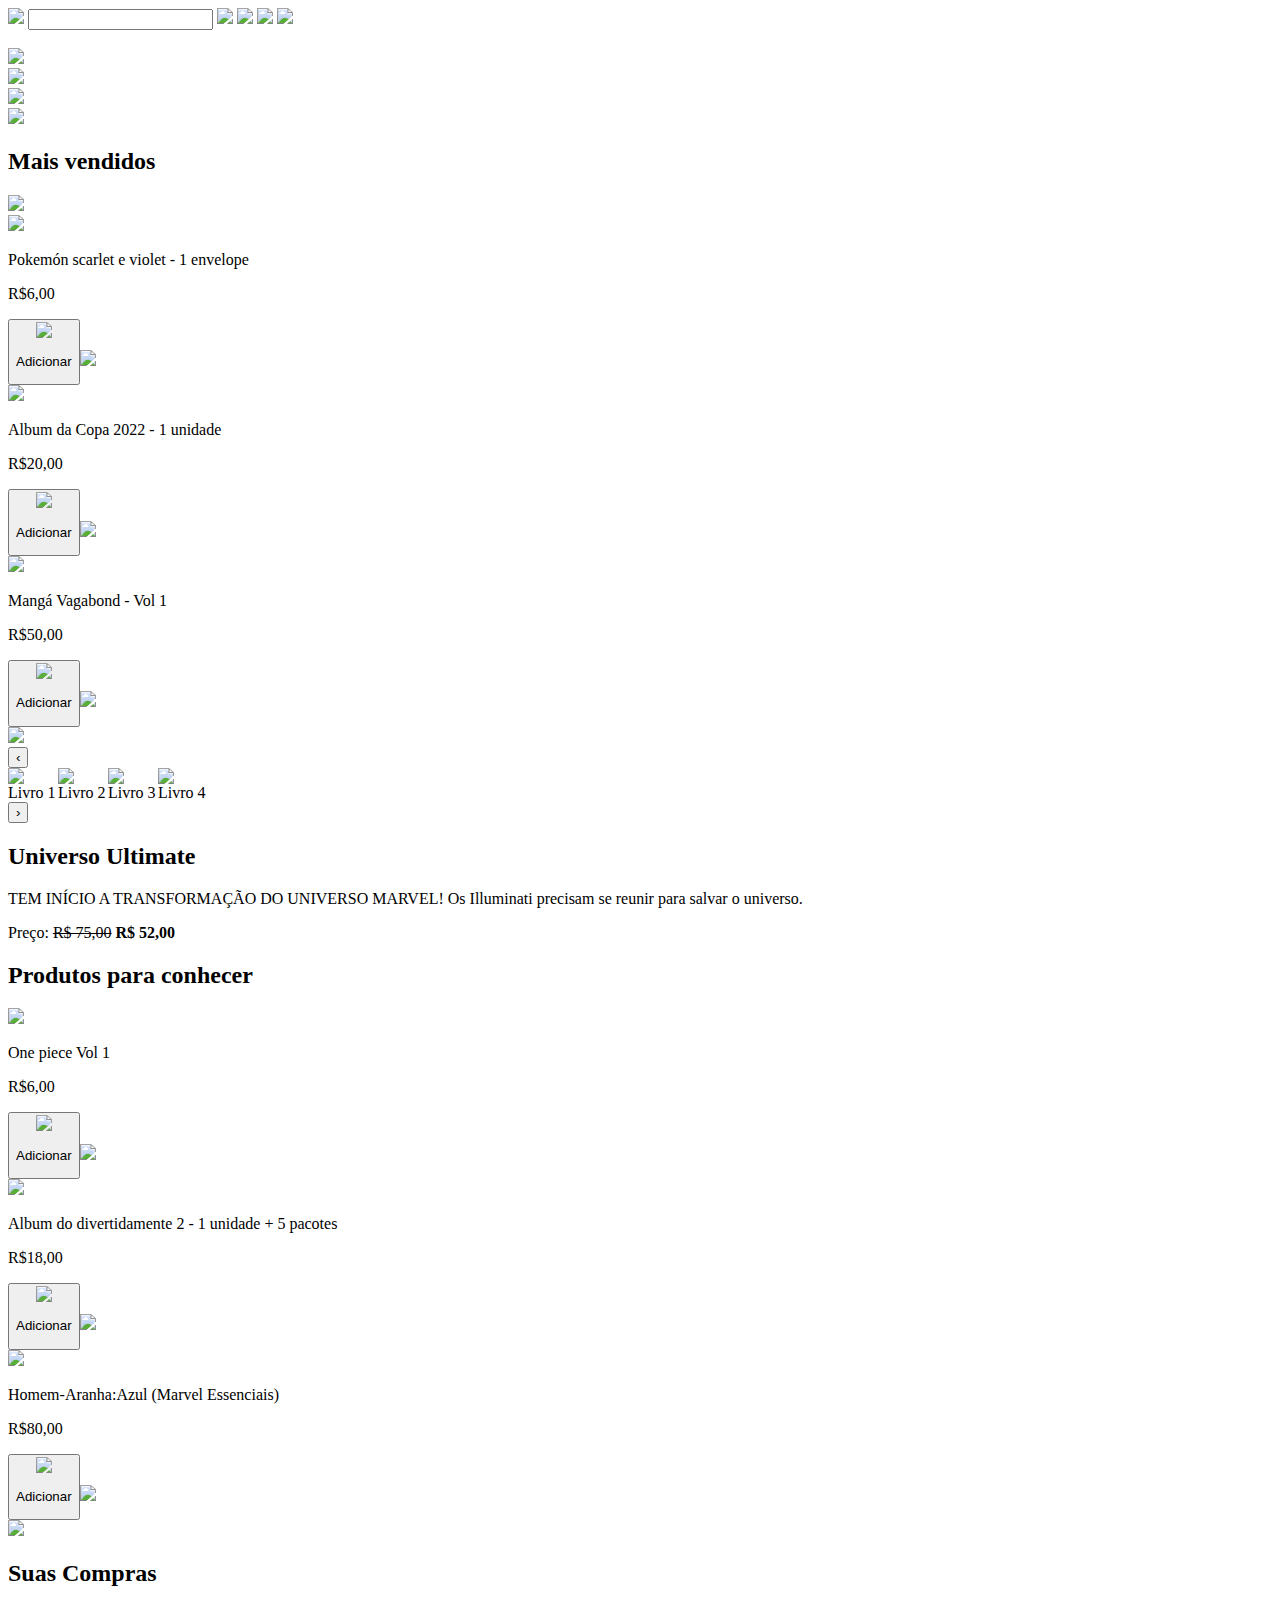
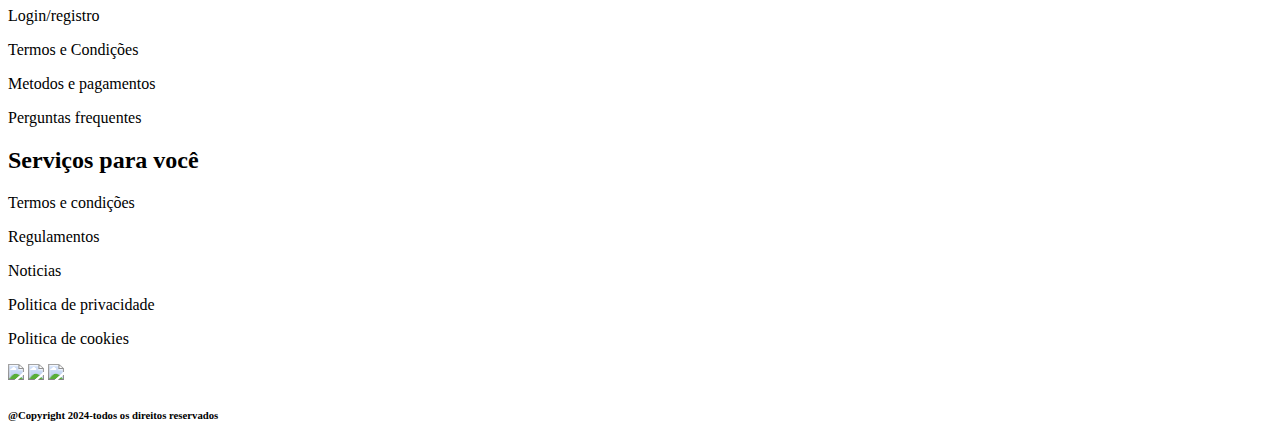
==== index.html @ afbfa303 "Arrumando a tela login" ====
<!DOCTYPE html>
<html lang="pt-br">
<head>
    <meta charset="UTF-8">
    <meta name="viewport" content="width=device-width, initial-scale=1.0">
    <title>Histopia</title>
</head>
<body>
    <header class="nav">
        <a href="index.html"><img src="src/assets/logo histopia fundo.png"></a>
        <input <img src="src/assets/Icone de pesquisa.png"> <!--Aqui falta a imagem -->
        <a><img src="src/assets/icone telefone.png" class="icon_nav" id="telefone"></a>
        <a><img src="src/assets/Icone coeação.png" class="icon_nav"></a>
        <a><img src="src/assets/icone carrinho.png" class="icon_nav"></a>
        <a><img src="src/assets/icones users.png" class="icon_nav"></a>
    </header>
    <img id="image">
    <div class="empresas">
        <div class="marvel">
            <a><img src="src/assets/icone marvel.png"></a>
        </div>
        <div class="dc">
            <a><img src="src/assets/icone DC.png"></a>
        </div>
        <div>
            <a><img src="src/assets/icone PM.png"></a>
        </div>
        <div>
            <a><img src="src/assets/icone DSN.png"></a>
        </div>
    </div>
    <div>
        <h2>Mais vendidos</h2>
        <div>
            <img src="src/assets/icone seta.png"><!-- imagem seta-->
            <div>
              <img src="src/assets/foto poke.png"> 
              <p>Pokemón scarlet e violet - 1 envelope</p>
              <p>R$6,00</p>
              <button><img src="src/assets/icone carrinho 2.png"><p>Adicionar</p></button><img src="src/assets/Icone coeação.png"><!--Aqui tbm falta a imagem do carrinho -->
            </div>
            <div>
                <img src="src/assets/foto copa.png">
                <p>Album da Copa 2022 - 1 unidade</p>
                <p>R$20,00</p>
                <button><img src="src/assets/icone carrinho 2.png"><p>Adicionar</p></button><img src="src/assets/Icone coeação.png"><!--Aqui tbm falta a imagem do carrinho -->
            </div>
            <div>
                <img src="src/assets/foto vaga.png">
                <p>Mangá Vagabond - Vol 1</p>
                <p>R$50,00</p>
                <button><img src="src/assets/icone carrinho 2.png"><p>Adicionar</p></button><img src="src/assets/Icone coeação.png"><!--Aqui tbm falta a imagem do carrinho -->
            </div>
            <img src="src/assets/icone seta dire.png"><!--imagem seta-->
        </div>
    </div>    
        <div class="ultimate">
            <div>
                <button id="prev">&#8249;</button>
                <div id="carousel" style="display: flex; overflow: hidden; width: 200px;">
                  <div id="carousel-inner" style="display: flex; transition: transform 0.5s ease;">
                    <img src="src/assets/foto ultimate.png" alt="Livro 1" data-title="Universo Ultimate" data-description="TEM INÍCIO A TRANSFORMAÇÃO DO UNIVERSO MARVEL! Os Illuminati precisam se reunir para salvar o universo." data-price="75" data-discount="52">
                    <img src="src/assets/foto vampire.png" alt="Livro 2" data-title="Outro Livro" data-description="Descrição do segundo livro." data-price="80" data-discount="60">
                    <img src="src/assets/foto man.png" alt="Livro 3" data-title="Mais Um Livro" data-description="Descrição do terceiro livro." data-price="90" data-discount="70">
                    <img src="src/assets/foto monica.png" alt="Livro 4" data-title="Outro Livro" data-description="Descrição do segundo livro." data-price="80" data-discount="60">
                    
                  </div>
                </div>
                <button id="next">&#8250;</button>
              </div>
              <div>
                <h2 id="title">Universo Ultimate</h2>
                <p id="description">TEM INÍCIO A TRANSFORMAÇÃO DO UNIVERSO MARVEL! Os Illuminati precisam se reunir para salvar o universo.</p>
                <p>Preço: <s id="price">R$ 75,00</s> <strong id="discount">R$ 52,00</strong></p>
              </div>
        </div>
        <div>
            <h2>Produtos para conhecer</h2>
            <div>
                <img src="src/assets/foto one.png">
                <p>One piece Vol 1</p>
                <p>R$6,00</p>
                <button><img src="src/assets/icone carrinho 2.png"><p>Adicionar</p></button><img src="src/assets/Icone coeação.png"><!--Aqui tbm falta a imagem do carrinho -->
            </div>
            <div>
                <img src="src/assets/foto diver.png">
                <p>Album do divertidamente 2 - 1 unidade + 5 pacotes</p>
                <p>R$18,00</p>
                <button><img src="src/assets/icone carrinho 2.png"><p>Adicionar</p></button><img src="src/assets/Icone coeação.png"><!--Aqui tbm falta a imagem do carrinho -->
            </div>
            <div>
                <img src="src/assets/foto aranha.png">
                <p>Homem-Aranha:Azul (Marvel Essenciais)</p>
                <p>R$80,00</p>
                <button><img src="src/assets/icone carrinho 2.png"><p>Adicionar</p></button><img src="src/assets/Icone coeação.png"><!--Aqui tbm falta a imagem do carrinho -->
            </div>
        </div>
        <footer>
            <img src="src/assets/Logo histopia.png">
            <h2>Suas Compras</h2>
            <p>Login/registro</p>
            <p>Termos e Condições</p>
            <p>Metodos e pagamentos</p>
            <p>Perguntas frequentes</p>
            <h2>Serviços para você</h2>
            <p>Termos e condições</p>
            <p>Regulamentos</p>
            <p>Noticias</p>
            <p>Politica de privacidade</p>
            <p>Politica de cookies</p>
            <!--Falta as imagens do instagram,X e do facebook -->
            <img src="src/assets/icon instagram.png">
            <img src="src/assets/icon twitter.png">
            <img src="src/assets/icon facebook.png">
            <h6>@Copyright 2024-todos os direitos reservados</h6>
        </footer>
<script src="./src/js/script.js"></script>
</body>
</html>
<!--Desenvolvido por DevSpark LTDA-->
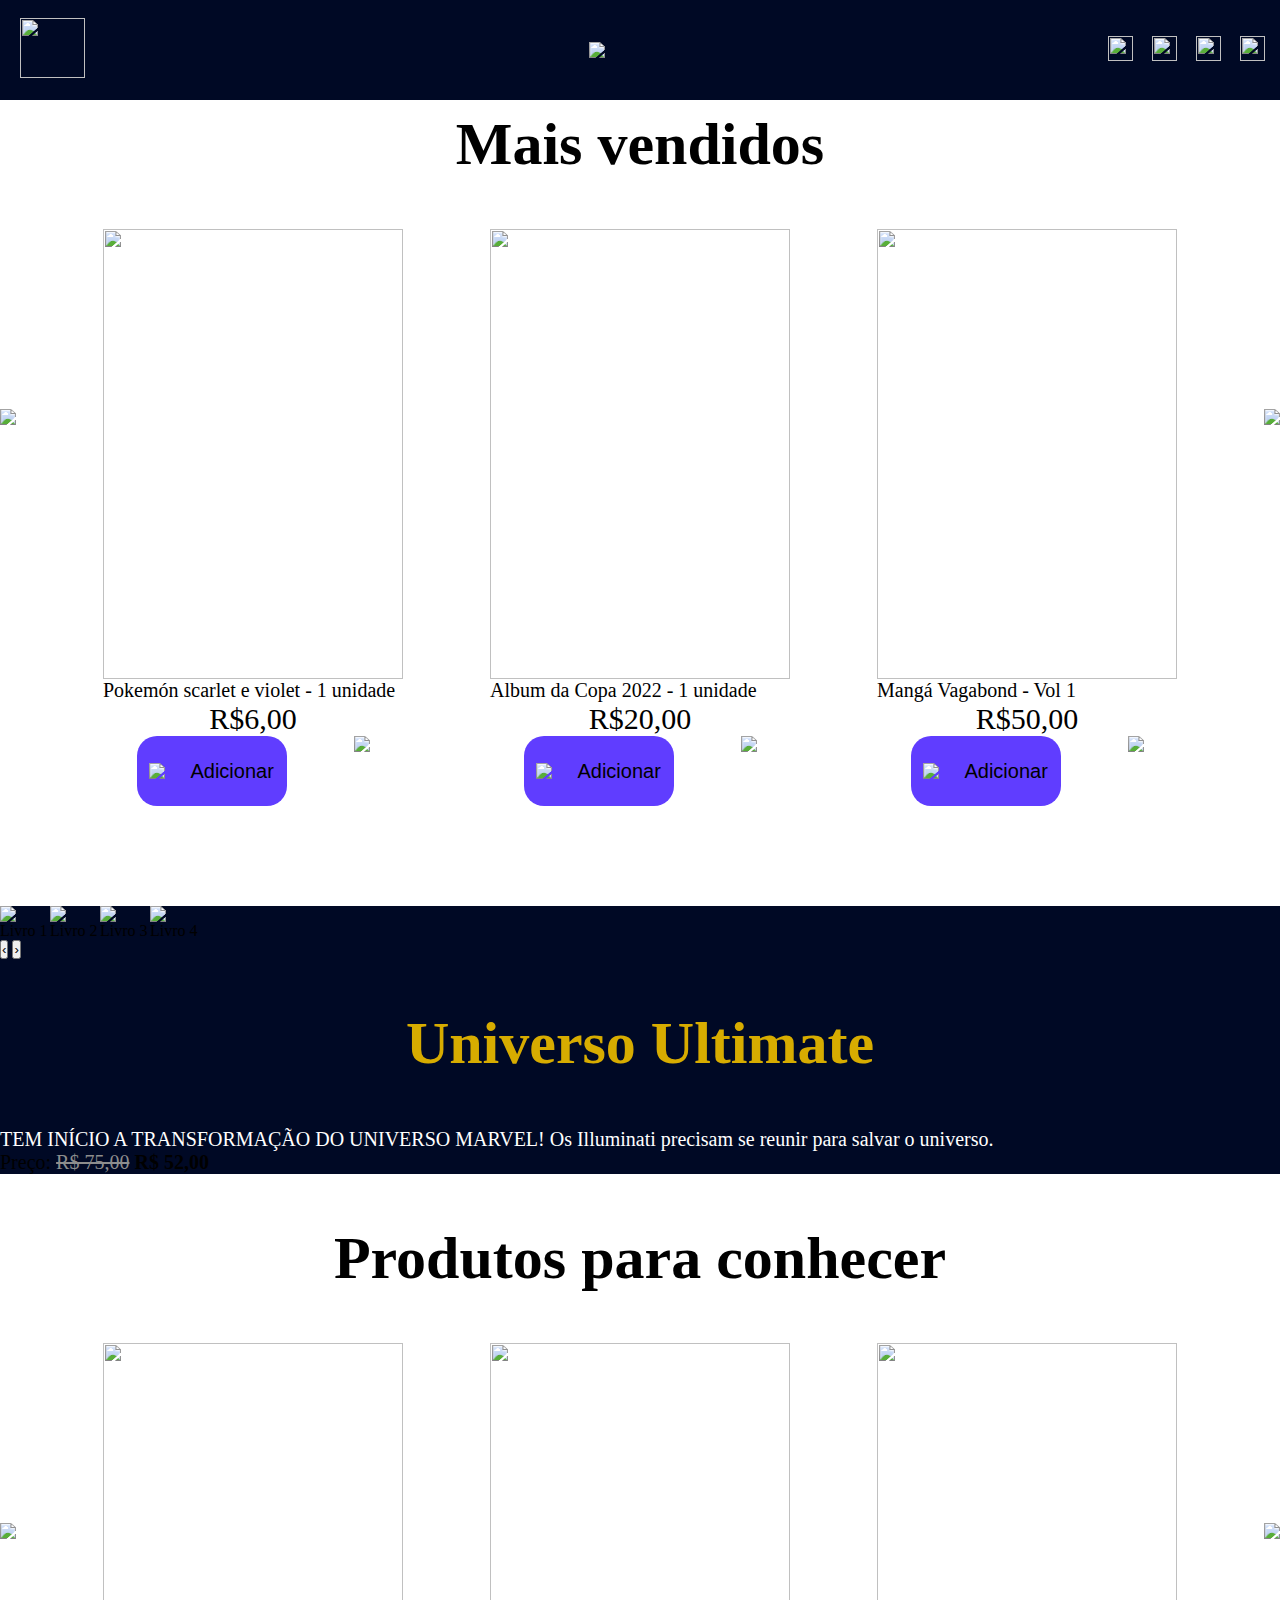
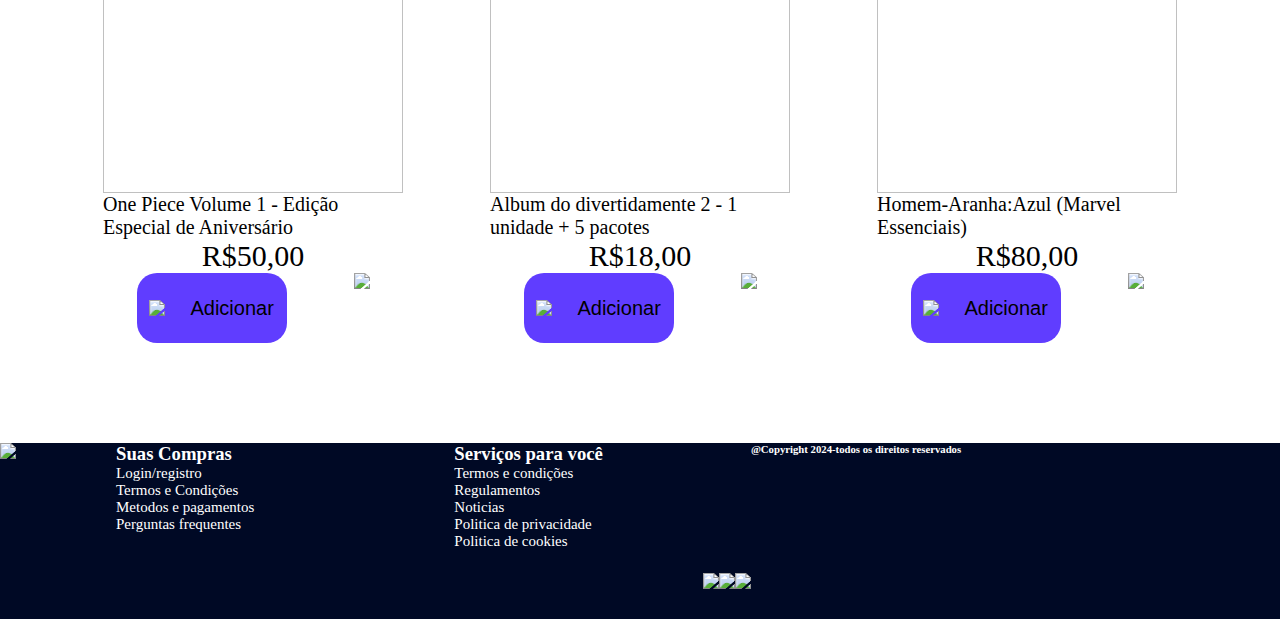
==== commit 84c8499c: "Adicionando css" ====
--- a/index.html
+++ b/index.html
@@ -3,116 +3,143 @@
 <head>
     <meta charset="UTF-8">
     <meta name="viewport" content="width=device-width, initial-scale=1.0">
+    <link rel="stylesheet" href="./src/css/estilo.css">
     <title>Histopia</title>
 </head>
 <body>
-    <header class="nav">
-        <a href="index.html"><img src="src/assets/logo histopia fundo.png"></a>
-        <input <img src="src/assets/Icone de pesquisa.png"> <!--Aqui falta a imagem -->
-        <a><img src="src/assets/icone telefone.png" class="icon_nav" id="telefone"></a>
-        <a><img src="src/assets/Icone coeação.png" class="icon_nav"></a>
-        <a><img src="src/assets/icone carrinho.png" class="icon_nav"></a>
-        <a><img src="src/assets/icones users.png" class="icon_nav"></a>
+    <header>
+        <a href="index.html"><img src="src/assets/logo histopia fundo.png" id="logo"></a>
+        <img src="src/assets/Icone de pesquisa.png">
+        <div id="options">
+            <a><img src="src/assets/icone telefone.png" class="icon_nav" id="telefone"></a>
+            <a><img src="src/assets/Icone coeação.png" class="icon_nav"></a>
+            <a><img src="src/assets/icone carrinho.png" class="icon_nav"></a>
+            <a><img src="src/assets/icones users.png" class="icon_nav"></a>
+        </div>
     </header>
-    <img id="image">
-    <div class="empresas">
-        <div class="marvel">
-            <a><img src="src/assets/icone marvel.png"></a>
+    <img  id="imagens"/>
+    <div id="empresas">
+        <div class="botao">
+            <a><img src="src/assets/icone marvel.png" class="logos"></a>
         </div>
-        <div class="dc">
-            <a><img src="src/assets/icone DC.png"></a>
+        <div class="botao">
+            <a><img src="src/assets/icone DC.png" class="logos"></a>
         </div>
-        <div>
-            <a><img src="src/assets/icone PM.png"></a>
+        <div class="botao">
+            <a><img src="src/assets/icone PM.png" class="logos"></a>
         </div>
-        <div>
-            <a><img src="src/assets/icone DSN.png"></a>
+        <div class="botao">
+            <a><img src="src/assets/icone DSN.png" class="logos"></a>
         </div>
     </div>
     <div>
         <h2>Mais vendidos</h2>
-        <div>
-            <img src="src/assets/icone seta.png"><!-- imagem seta-->
+        <div class="produtos">
+            <img src="src/assets/icone seta.png" class="seta">
             <div>
-              <img src="src/assets/foto poke.png"> 
-              <p>Pokemón scarlet e violet - 1 envelope</p>
-              <p>R$6,00</p>
-              <button><img src="src/assets/icone carrinho 2.png"><p>Adicionar</p></button><img src="src/assets/Icone coeação.png"><!--Aqui tbm falta a imagem do carrinho -->
+                <img src="src/assets/foto poke.png" class="produtoimg">
+                <p class="shorttxt">Pokemón scarlet e violet - 1 unidade</p>
+                <p class="valorprod">R$6,00</p>
+                <div class="compra">
+                    <button class="carrinho"><img src="src/assets/icone carrinho 2.png"><p>Adicionar</p></button>
+                    <img src="src/assets/Icone coeação.png" class="coracao">
+                </div>
             </div>
             <div>
-                <img src="src/assets/foto copa.png">
-                <p>Album da Copa 2022 - 1 unidade</p>
-                <p>R$20,00</p>
-                <button><img src="src/assets/icone carrinho 2.png"><p>Adicionar</p></button><img src="src/assets/Icone coeação.png"><!--Aqui tbm falta a imagem do carrinho -->
+                <img src="src/assets/foto copa.png" class="produtoimg">
+                <p class="shorttxt">Album da Copa 2022 - 1 unidade</p>
+                <p class="valorprod">R$20,00</p>
+                <div class="compra">
+                    <button class="carrinho"><img src="src/assets/icone carrinho 2.png"><p>Adicionar</p></button>
+                    <img src="src/assets/Icone coeação.png" class="coracao">
+                </div>
             </div>
             <div>
-                <img src="src/assets/foto vaga.png">
-                <p>Mangá Vagabond - Vol 1</p>
-                <p>R$50,00</p>
-                <button><img src="src/assets/icone carrinho 2.png"><p>Adicionar</p></button><img src="src/assets/Icone coeação.png"><!--Aqui tbm falta a imagem do carrinho -->
+                <img src="src/assets/foto vaga.png" class="produtoimg">
+                <p class="shorttxt">Mangá Vagabond - Vol 1</p>
+                <p class="valorprod">R$50,00</p>
+                <div class="compra">
+                    <button class="carrinho"><img src="src/assets/icone carrinho 2.png"><p>Adicionar</p></button>
+                    <img src="src/assets/Icone coeação.png" class="coracao">
+                </div>
             </div>
-            <img src="src/assets/icone seta dire.png"><!--imagem seta-->
+            <img src="src/assets/icone seta dire.png" class="seta">
         </div>
     </div>    
-        <div class="ultimate">
+        <div id="ultimate">
             <div>
-                <button id="prev">&#8249;</button>
-                <div id="carousel" style="display: flex; overflow: hidden; width: 200px;">
+                <div id="carousel">
                   <div id="carousel-inner" style="display: flex; transition: transform 0.5s ease;">
                     <img src="src/assets/foto ultimate.png" alt="Livro 1" data-title="Universo Ultimate" data-description="TEM INÍCIO A TRANSFORMAÇÃO DO UNIVERSO MARVEL! Os Illuminati precisam se reunir para salvar o universo." data-price="75" data-discount="52">
                     <img src="src/assets/foto vampire.png" alt="Livro 2" data-title="Outro Livro" data-description="Descrição do segundo livro." data-price="80" data-discount="60">
                     <img src="src/assets/foto man.png" alt="Livro 3" data-title="Mais Um Livro" data-description="Descrição do terceiro livro." data-price="90" data-discount="70">
                     <img src="src/assets/foto monica.png" alt="Livro 4" data-title="Outro Livro" data-description="Descrição do segundo livro." data-price="80" data-discount="60">
-                    
                   </div>
                 </div>
+                <button id="prev">&#8249;</button>
                 <button id="next">&#8250;</button>
               </div>
               <div>
                 <h2 id="title">Universo Ultimate</h2>
                 <p id="description">TEM INÍCIO A TRANSFORMAÇÃO DO UNIVERSO MARVEL! Os Illuminati precisam se reunir para salvar o universo.</p>
-                <p>Preço: <s id="price">R$ 75,00</s> <strong id="discount">R$ 52,00</strong></p>
+                <p class="txtprice">Preço: <s id="price">R$ 75,00</s> <strong id="discount">R$ 52,00</strong></p>
               </div>
         </div>
-        <div>
-            <h2>Produtos para conhecer</h2>
+        <h2>Produtos para conhecer</h2>
+        <div class="produtos">
+            <img src="src/assets/icone seta.png" class="seta">
             <div>
-                <img src="src/assets/foto one.png">
-                <p>One piece Vol 1</p>
-                <p>R$6,00</p>
-                <button><img src="src/assets/icone carrinho 2.png"><p>Adicionar</p></button><img src="src/assets/Icone coeação.png"><!--Aqui tbm falta a imagem do carrinho -->
+                <img src="src/assets/foto one.png" class="produtoimg">
+                <p class="shorttxt">One Piece Volume 1 - Edição Especial de Aniversário</p>
+                <p class="valorprod">R$50,00</p>
+                <div class="compra">
+                    <button class="carrinho"><img src="src/assets/icone carrinho 2.png"><p>Adicionar</p></button>
+                    <img src="src/assets/Icone coeação.png" class="coracao">
+                </div>
             </div>
             <div>
-                <img src="src/assets/foto diver.png">
-                <p>Album do divertidamente 2 - 1 unidade + 5 pacotes</p>
-                <p>R$18,00</p>
-                <button><img src="src/assets/icone carrinho 2.png"><p>Adicionar</p></button><img src="src/assets/Icone coeação.png"><!--Aqui tbm falta a imagem do carrinho -->
+                <img src="src/assets/foto diver.png" class="produtoimg">
+                <p class="shorttxt">Album do divertidamente 2 - 1 unidade + 5 pacotes</p>
+                <p class="valorprod">R$18,00</p>
+                <div class="compra">
+                    <button class="carrinho"><img src="src/assets/icone carrinho 2.png"><p>Adicionar</p></button>
+                    <img src="src/assets/Icone coeação.png" class="coracao">
+                </div>
             </div>
             <div>
-                <img src="src/assets/foto aranha.png">
-                <p>Homem-Aranha:Azul (Marvel Essenciais)</p>
-                <p>R$80,00</p>
-                <button><img src="src/assets/icone carrinho 2.png"><p>Adicionar</p></button><img src="src/assets/Icone coeação.png"><!--Aqui tbm falta a imagem do carrinho -->
+                <img src="src/assets/foto aranha.png" class="produtoimg">
+                <p class="shorttxt">Homem-Aranha:Azul (Marvel Essenciais)</p>
+                <p class="valorprod">R$80,00</p>
+                <div class="compra">
+                    <button class="carrinho"><img src="src/assets/icone carrinho 2.png"><p>Adicionar</p></button>
+                    <img src="src/assets/Icone coeação.png" class="coracao">
+                </div>
             </div>
+            <img src="src/assets/icone seta dire.png" class="seta">
         </div>
         <footer>
-            <img src="src/assets/Logo histopia.png">
-            <h2>Suas Compras</h2>
-            <p>Login/registro</p>
-            <p>Termos e Condições</p>
-            <p>Metodos e pagamentos</p>
-            <p>Perguntas frequentes</p>
-            <h2>Serviços para você</h2>
-            <p>Termos e condições</p>
-            <p>Regulamentos</p>
-            <p>Noticias</p>
-            <p>Politica de privacidade</p>
-            <p>Politica de cookies</p>
-            <!--Falta as imagens do instagram,X e do facebook -->
-            <img src="src/assets/icon instagram.png">
-            <img src="src/assets/icon twitter.png">
-            <img src="src/assets/icon facebook.png">
-            <h6>@Copyright 2024-todos os direitos reservados</h6>
+            <img src="src/assets/Logo histopia.png" id="icon2">
+            <div class="tower">
+                <h3>Suas Compras</h3>
+                <p>Login/registro</p>
+                <p>Termos e Condições</p>
+                <p>Metodos e pagamentos</p>
+                <p>Perguntas frequentes</p>
+            </div>
+            <div class="tower">
+                <h3>Serviços para você</h3>
+                <p>Termos e condições</p>
+                <p>Regulamentos</p>
+                <p>Noticias</p>
+                <p>Politica de privacidade</p>
+                <p>Politica de cookies</p>
+            </div>
+            <div id="symbols">
+                <img src="src/assets/icon instagram.png">
+                <img src="src/assets/icon twitter.png">
+                <img src="src/assets/icon facebook.png">
+            </div>
+                <h6>@Copyright 2024-todos os direitos reservados</h6>
         </footer>
 <script src="./src/js/script.js"></script>
 </body>
--- a/src/css/estilo.css
+++ b/src/css/estilo.css
@@ -0,0 +1,204 @@
+*{
+    padding: 0;
+    margin: 0;
+    box-sizing: border-box;
+}
+html{
+    scroll-behavior: smooth;
+}
+header{
+    background-color: #000925;
+    width: 100%;
+    height: 100px;
+    display: flex;
+    align-items: center;
+    justify-content: space-between;
+    position: absolute;
+    position:fixed;
+}
+p{
+    font-size:20px;
+}
+h2{
+    font-size: 60px;
+    display:flex;
+    justify-content: center;
+    margin-bottom: 50px;
+    margin-top: 50px;
+}
+#logo{
+    height: 60px;
+    width: 65px;
+    margin-left: 20px;
+}
+.icon_nav{
+    height: 25px;
+    width: 25px;
+    margin-right: 15px;
+}
+#banner{
+    width: 100%;
+    margin-bottom: 50px;
+    margin-top: 100px;
+}
+.botao{
+    border: 5px solid white;
+    border-width: 10px;
+    border-radius: 15px;
+    box-shadow: 15px 18px #8d8d8d;
+}
+#empresas{
+    display: flex;
+    justify-content: space-around;
+    margin-bottom: 50px;
+}
+.produtos{
+    display: flex;
+    justify-content: space-between;
+}
+.seta{
+    height: 60px;
+    margin-top: 180px
+}
+.produtoimg{
+    height: 450px;
+    width: 300px;
+    display: flex;
+    justify-content: space-between;
+}
+.valorprod{
+    display:flex;
+    justify-content: center;
+    font-size: 30px;
+}
+.carrinho{
+    background-color: #603dff;
+    display:flex;
+    height: 70px;
+    width:150px;
+    font-size: 40px;
+    align-items:center;
+    border-radius: 20px;
+    justify-content: space-around;
+    border:0;
+}
+.compra{
+    display:flex;
+    justify-content: space-around;
+    margin-bottom: 100px;
+}
+.desc{
+    border: 200px solid white;
+}
+#ultimate{
+    background-color:#000925;
+    flex-direction: column;
+    display:flex;
+    justify-content: center;
+}
+#carousel{
+    display: flex;
+    overflow: hidden;
+    width: 200px;
+}
+#title{
+    color: #d7ac00;
+}
+#description{
+    color: white;
+}
+#price{
+    color: #8d8d8d;
+}
+.shorttxt{
+    width:300px;
+}
+footer{
+    background-color: #000925;
+    display:flex;
+}
+footer p{
+    color: white;
+    font-size: 15px;
+}
+footer h3{
+    color:white;
+}
+footer h6{
+    color: white;
+    display: flex;
+    justify-content: center;
+}
+.tower{
+    margin-left: 100px;
+    margin-right: 100px;
+}
+#symbols{
+    display: flex;
+    justify-content: center;
+    margin: 130px 0 30px 0;
+}
+@media (max-width:500px) {
+    header{
+        height: 60px;
+    }
+    h2{
+        font-size: 40px;
+    }
+    p{
+        font-size: 15px;
+    }
+    #banner{
+        margin-top: 60px;
+    }
+    .logos{
+        height: 40px;
+        width: 70px;
+    }
+    .seta{
+        height: 30px;
+        width: 30px;
+    }
+    .produtoimg{
+        width:100px;
+        height: 140px;
+    }
+    .shorttxt{
+        width: 100px;
+    }
+    .valorprod{
+        font-size: 20px;
+        margin-left: -0px;
+    }
+    .compra{
+        flex-direction: column;
+    }
+    .carrinho{
+        height:40px;
+        width:100px;
+    }
+    .coracao{
+        width: 50px;
+        height: 50px;
+        margin-left: 25px;
+    }
+    footer{
+        flex-direction: column;
+    }
+    footer p{
+        font-size: 12px;
+    }
+    footer h2{
+        font-size: 20px;
+    }
+    #icon2{
+        width: 180px;
+        height: 180px;
+        margin-left: 135px;
+    }
+    .tower{
+        margin-left: 160px;
+        margin-right: 0px;
+        margin-top: 40px;
+    }
+}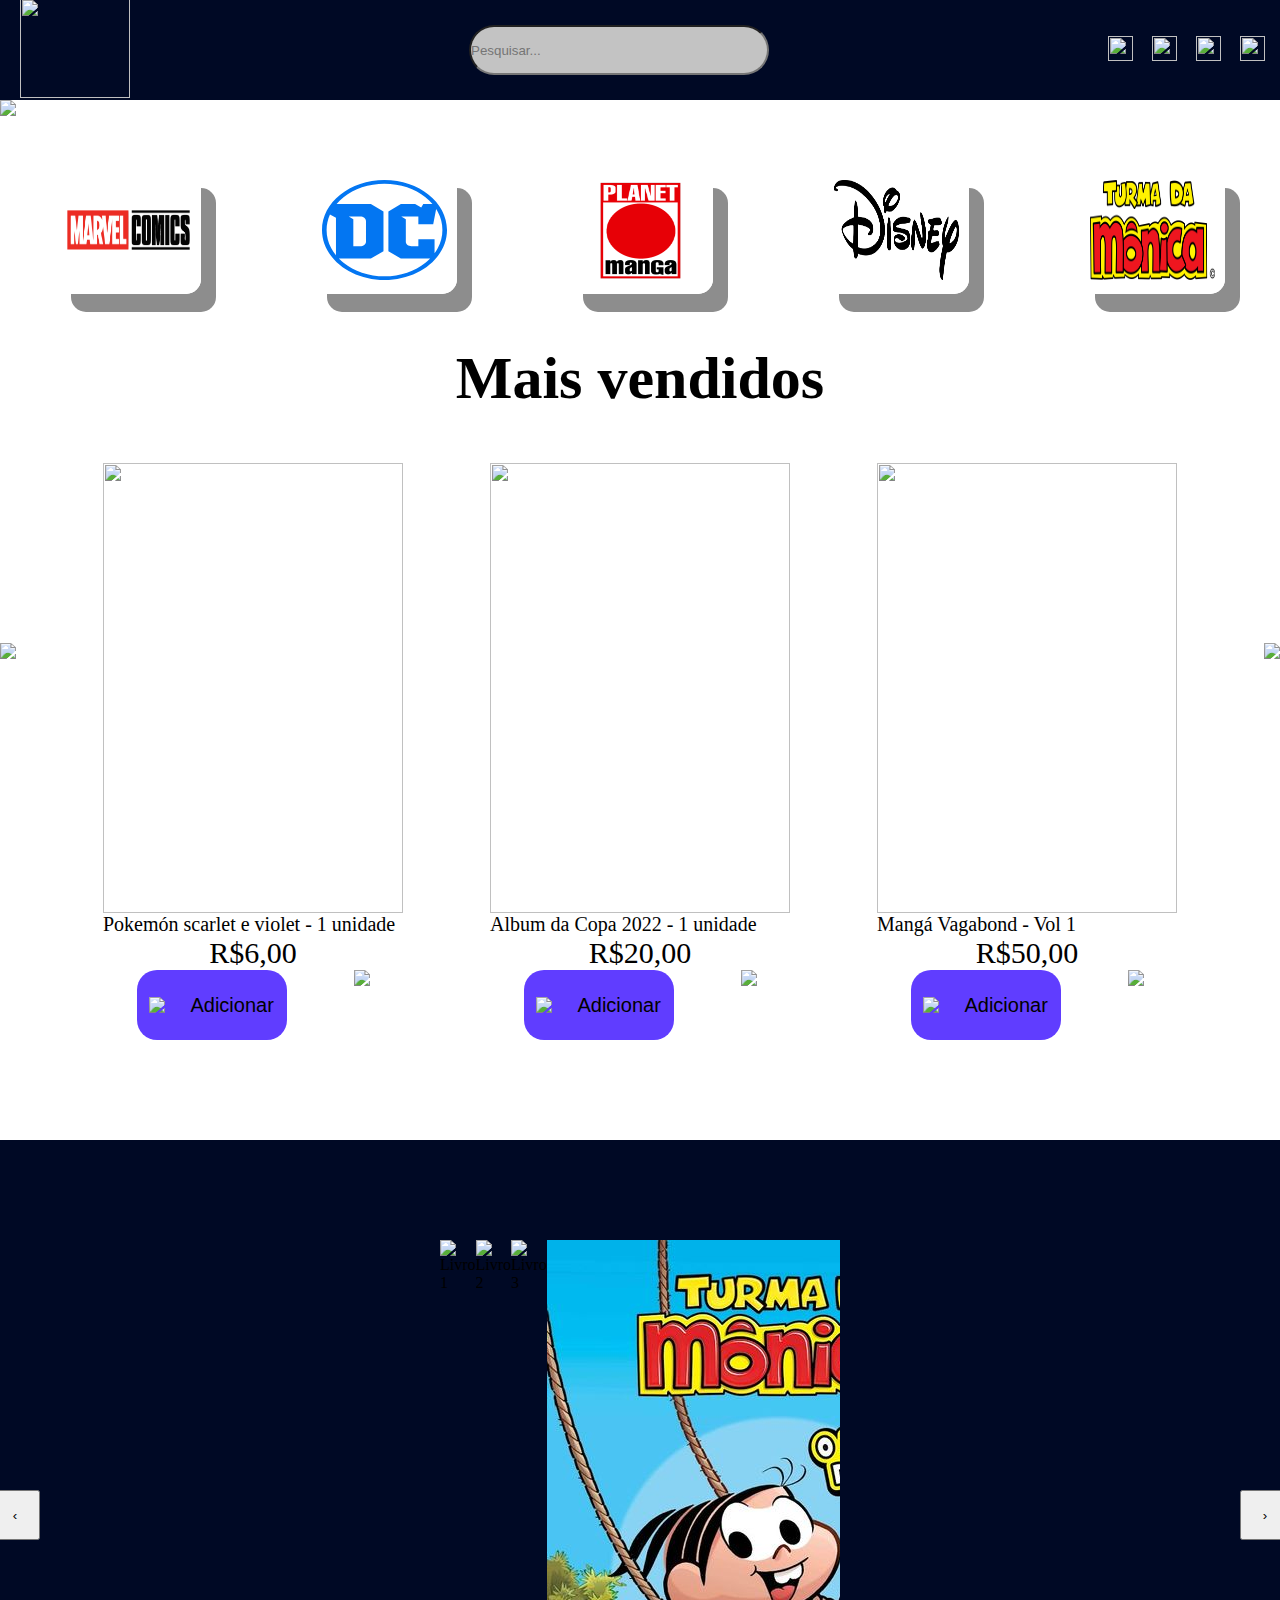
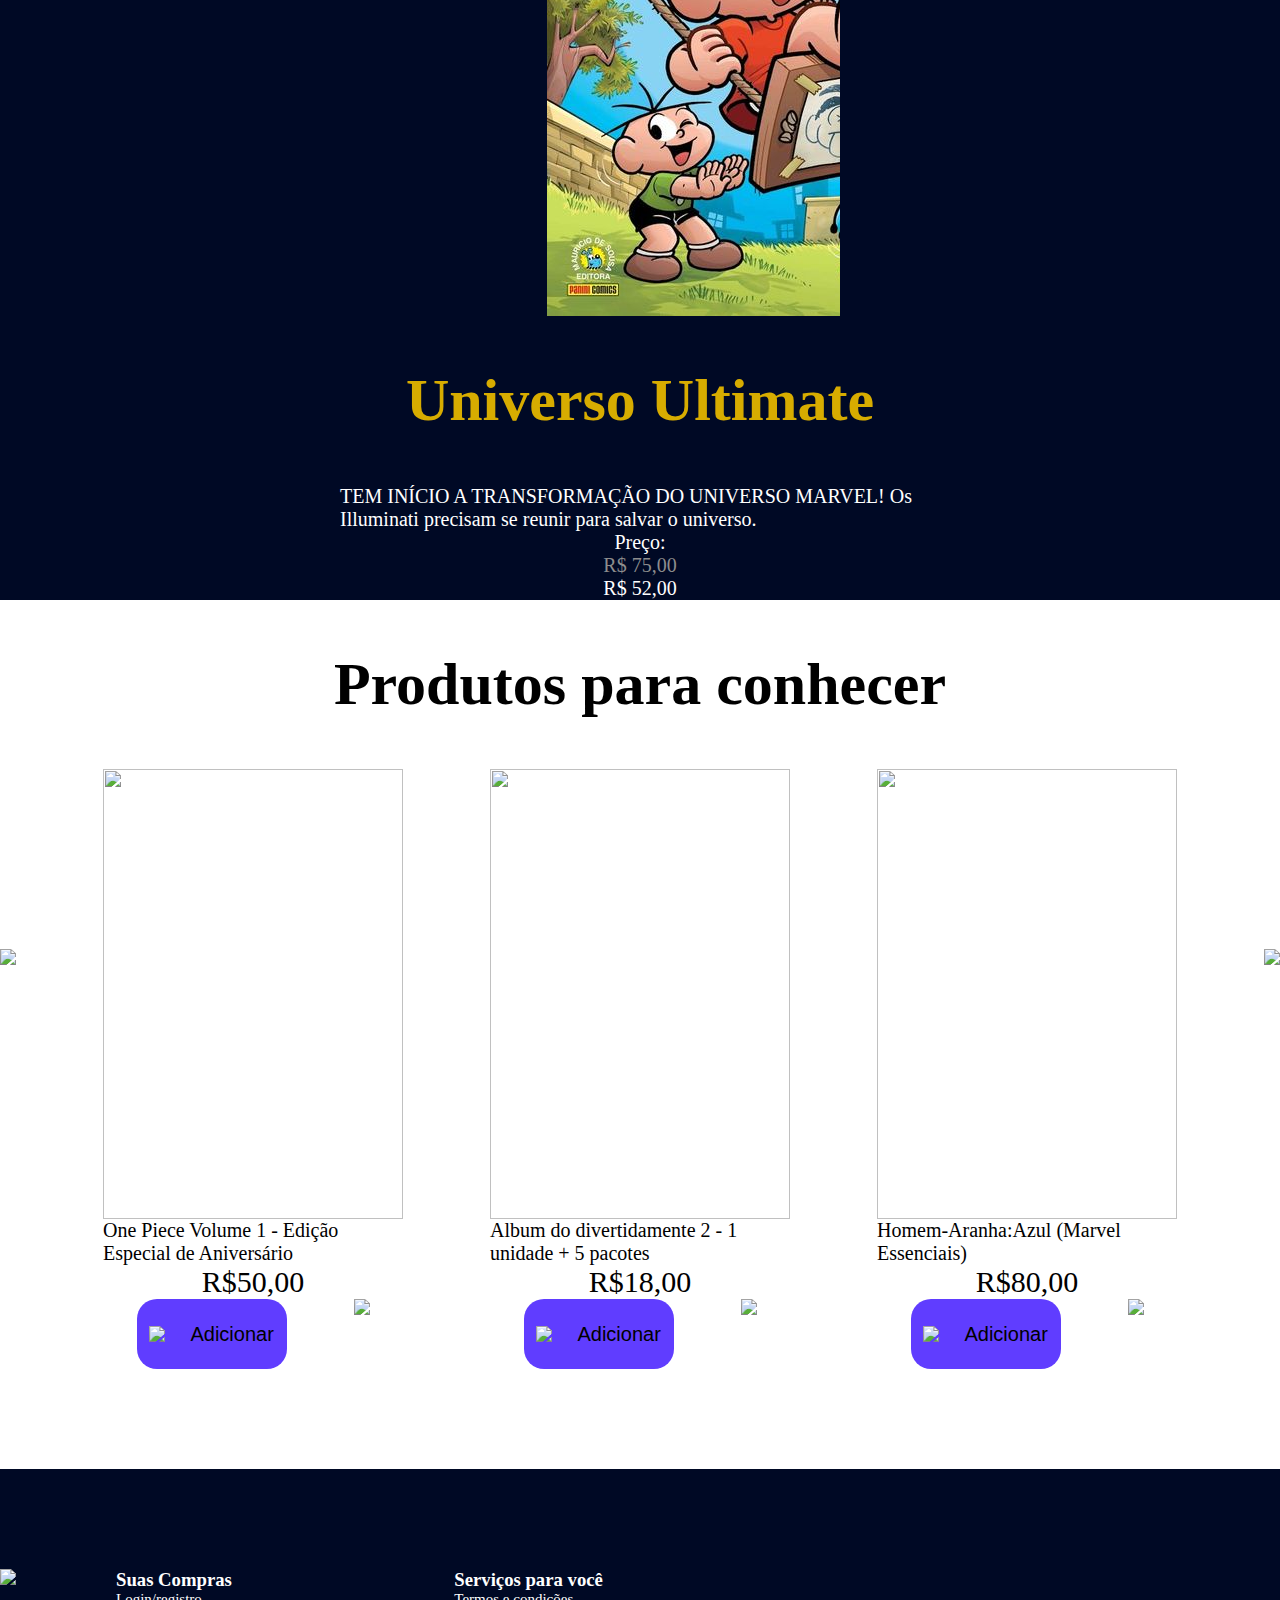
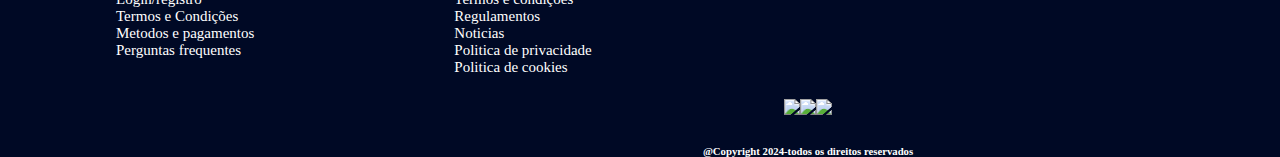
==== commit c92d06c1: "CSS tela login" ====
--- a/index.html
+++ b/index.html
@@ -5,31 +5,35 @@
     <meta name="viewport" content="width=device-width, initial-scale=1.0">
     <link rel="stylesheet" href="./src/css/estilo.css">
     <title>Histopia</title>
+  <link rel="icon" href="./src/assets/logo histopia fundo.png" >
 </head>
 <body>
     <header>
         <a href="index.html"><img src="src/assets/logo histopia fundo.png" id="logo"></a>
-        <img src="src/assets/Icone de pesquisa.png">
+        <input type="text" id="search" placeholder="Pesquisar...">
         <div id="options">
             <a><img src="src/assets/icone telefone.png" class="icon_nav" id="telefone"></a>
             <a><img src="src/assets/Icone coeação.png" class="icon_nav"></a>
             <a><img src="src/assets/icone carrinho.png" class="icon_nav"></a>
-            <a><img src="src/assets/icones users.png" class="icon_nav"></a>
+            <a href="login.html"><img src="src/assets/icones users.png" class="icon_nav"></a>
         </div>
     </header>
-    <img  id="imagens"/>
+    <img id="imagens"/>
     <div id="empresas">
         <div class="botao">
             <a><img src="src/assets/icone marvel.png" class="logos"></a>
         </div>
         <div class="botao">
-            <a><img src="src/assets/icone DC.png" class="logos"></a>
+            <a><img src="src/assets/icone DC.svg" class="logos"></a>
         </div>
         <div class="botao">
             <a><img src="src/assets/icone PM.png" class="logos"></a>
         </div>
         <div class="botao">
             <a><img src="src/assets/icone DSN.png" class="logos"></a>
+        </div>
+        <div class="botao">
+            <a><img src="src/assets/icone TDM.png" class="logos"></a>
         </div>
     </div>
     <div>
@@ -67,23 +71,25 @@
         </div>
     </div>    
         <div id="ultimate">
-            <div>
+            <div id="ultimate2">
+                <button id="prev">&#8249;</button>
                 <div id="carousel">
-                  <div id="carousel-inner" style="display: flex; transition: transform 0.5s ease;">
-                    <img src="src/assets/foto ultimate.png" alt="Livro 1" data-title="Universo Ultimate" data-description="TEM INÍCIO A TRANSFORMAÇÃO DO UNIVERSO MARVEL! Os Illuminati precisam se reunir para salvar o universo." data-price="75" data-discount="52">
-                    <img src="src/assets/foto vampire.png" alt="Livro 2" data-title="Outro Livro" data-description="Descrição do segundo livro." data-price="80" data-discount="60">
-                    <img src="src/assets/foto man.png" alt="Livro 3" data-title="Mais Um Livro" data-description="Descrição do terceiro livro." data-price="90" data-discount="70">
-                    <img src="src/assets/foto monica.png" alt="Livro 4" data-title="Outro Livro" data-description="Descrição do segundo livro." data-price="80" data-discount="60">
-                  </div>
+                    <div id="carousel-inner" style="display: flex; transition: transform 0.5s ease;">
+                        <img src="src/assets/foto ultimate.png" alt="Livro 1" data-title="Universo Ultimate" data-description="TEM INÍCIO A TRANSFORMAÇÃO DO UNIVERSO MARVEL! Os Illuminati precisam se reunir para salvar o universo." data-price="75" data-discount="52">
+                        <img src="src/assets/foto vampire.png" alt="Livro 2" data-title="Outro Livro" data-description="Descrição do segundo livro." data-price="80" data-discount="60">
+                        <img src="src/assets/foto man.png" alt="Livro 3" data-title="Mais Um Livro" data-description="Descrição do terceiro livro." data-price="90" data-discount="70">
+                        <img src="src/assets/foto monica.jpg" alt="Livro 4" data-title="Outro Livro" data-description="Descrição do segundo livro." data-price="80" data-discount="60">
+                    </div>
                 </div>
-                <button id="prev">&#8249;</button>
                 <button id="next">&#8250;</button>
-              </div>
-              <div>
+            </div>
+            <div id="ultimatedesc">
                 <h2 id="title">Universo Ultimate</h2>
                 <p id="description">TEM INÍCIO A TRANSFORMAÇÃO DO UNIVERSO MARVEL! Os Illuminati precisam se reunir para salvar o universo.</p>
-                <p class="txtprice">Preço: <s id="price">R$ 75,00</s> <strong id="discount">R$ 52,00</strong></p>
-              </div>
+                <p class="txtprice">Preço:</p>
+                <p id="price">R$ 75,00</p>
+                <p id="discount">R$ 52,00</p>
+            </div>
         </div>
         <h2>Produtos para conhecer</h2>
         <div class="produtos">
@@ -134,12 +140,14 @@
                 <p>Politica de privacidade</p>
                 <p>Politica de cookies</p>
             </div>
-            <div id="symbols">
-                <img src="src/assets/icon instagram.png">
-                <img src="src/assets/icon twitter.png">
-                <img src="src/assets/icon facebook.png">
+            <div id="cadastro">
+                <div id="symbols">
+                    <img src="src/assets/icon instagram.png">
+                    <img src="src/assets/icon twitter.png">
+                    <img src="src/assets/icon facebook.png">
+                </div>
+                <h6>@Copyright 2024-todos os direitos reservados</h6>
             </div>
-                <h6>@Copyright 2024-todos os direitos reservados</h6>
         </footer>
 <script src="./src/js/script.js"></script>
 </body>
--- a/src/css/estilo.css
+++ b/src/css/estilo.css
@@ -16,6 +16,12 @@
     position: absolute;
     position:fixed;
 }
+#search{
+    width: 300px;
+    height: 50px;
+    background-color: #C3C3C3;
+    border-radius: 30px;
+}
 p{
     font-size:20px;
 }
@@ -27,8 +33,8 @@
     margin-top: 50px;
 }
 #logo{
-    height: 60px;
-    width: 65px;
+    height: 100px;
+    width: 110px;
     margin-left: 20px;
 }
 .icon_nav{
@@ -36,16 +42,20 @@
     width: 25px;
     margin-right: 15px;
 }
-#banner{
+#imagens{
     width: 100%;
     margin-bottom: 50px;
     margin-top: 100px;
 }
 .botao{
-    border: 5px solid white;
+    border: 20px solid white;
     border-width: 10px;
     border-radius: 15px;
     box-shadow: 15px 18px #8d8d8d;
+}
+.logos{
+    width: 125px;
+    height: 100px;
 }
 #empresas{
     display: flex;
@@ -94,12 +104,41 @@
     background-color:#000925;
     flex-direction: column;
     display:flex;
-    justify-content: center;
+    align-items: center;
+    padding-top: 100px;
+}
+#ultimate2{
+    display:flex;
+    justify-content: space-around;
+}
+#prev{
+    width: 50px;
+    height: 50px;
+    margin-top: 250px;
+    margin-right: 400px;
+}
+#next{
+    width: 50px;
+    height: 50px;
+    margin-top: 250px;
+    margin-left: 400px;
 }
 #carousel{
     display: flex;
     overflow: hidden;
-    width: 200px;
+    width: 400px;
+}
+#ultimatedesc{
+    display: flex;
+    flex-direction: column;
+    align-items: center;
+    width: 600px;
+}
+.txtprice{
+    color: white;
+}
+#discount{
+    color: white;
 }
 #title{
     color: #d7ac00;
@@ -116,6 +155,7 @@
 footer{
     background-color: #000925;
     display:flex;
+    padding-top: 100px;
 }
 footer p{
     color: white;
@@ -138,17 +178,36 @@
     justify-content: center;
     margin: 130px 0 30px 0;
 }
+#correcao{
+    display: flex;
+    flex-direction: column;
+    margin-left: -360px;
+    margin-top: 200px;
+}
 @media (max-width:500px) {
     header{
         height: 60px;
     }
+    #logo{
+        height: 60px;
+        width: 65px;
+        margin-left: 20px;
+    }
+    .icon_nav{
+        height: 25px;
+        width: 25px;
+        margin-right: 10px;
+    }
+    #search{
+        width: 150px;
+    }
     h2{
         font-size: 40px;
     }
     p{
         font-size: 15px;
     }
-    #banner{
+    #imagens{
         margin-top: 60px;
     }
     .logos{
@@ -182,6 +241,19 @@
         height: 50px;
         margin-left: 25px;
     }
+    #prev{
+        width: 20px;
+        height: 20px;
+        margin-right:0;
+    }
+    #next{
+        width: 20px;
+        height: 20px;
+        margin-left:0;
+    }
+    #ultimatedesc{
+        width: 490px;
+    }
     footer{
         flex-direction: column;
     }
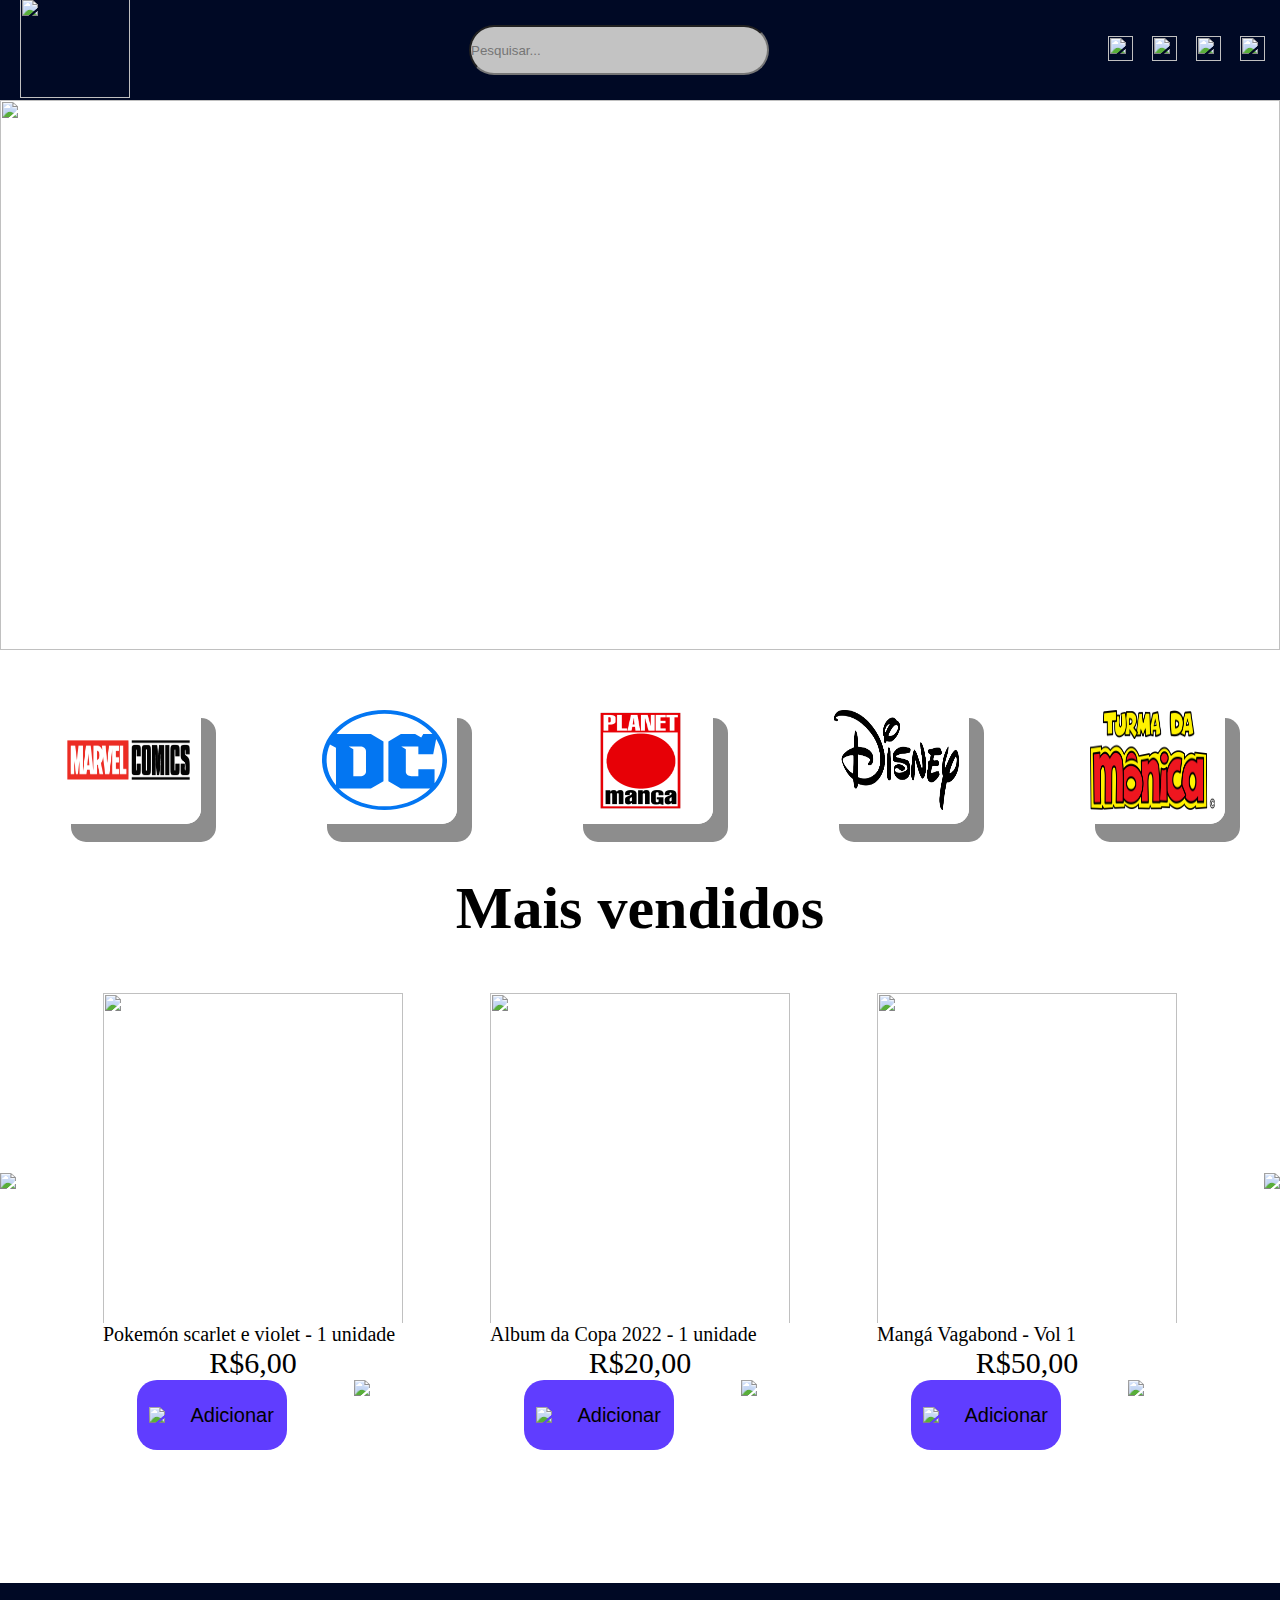
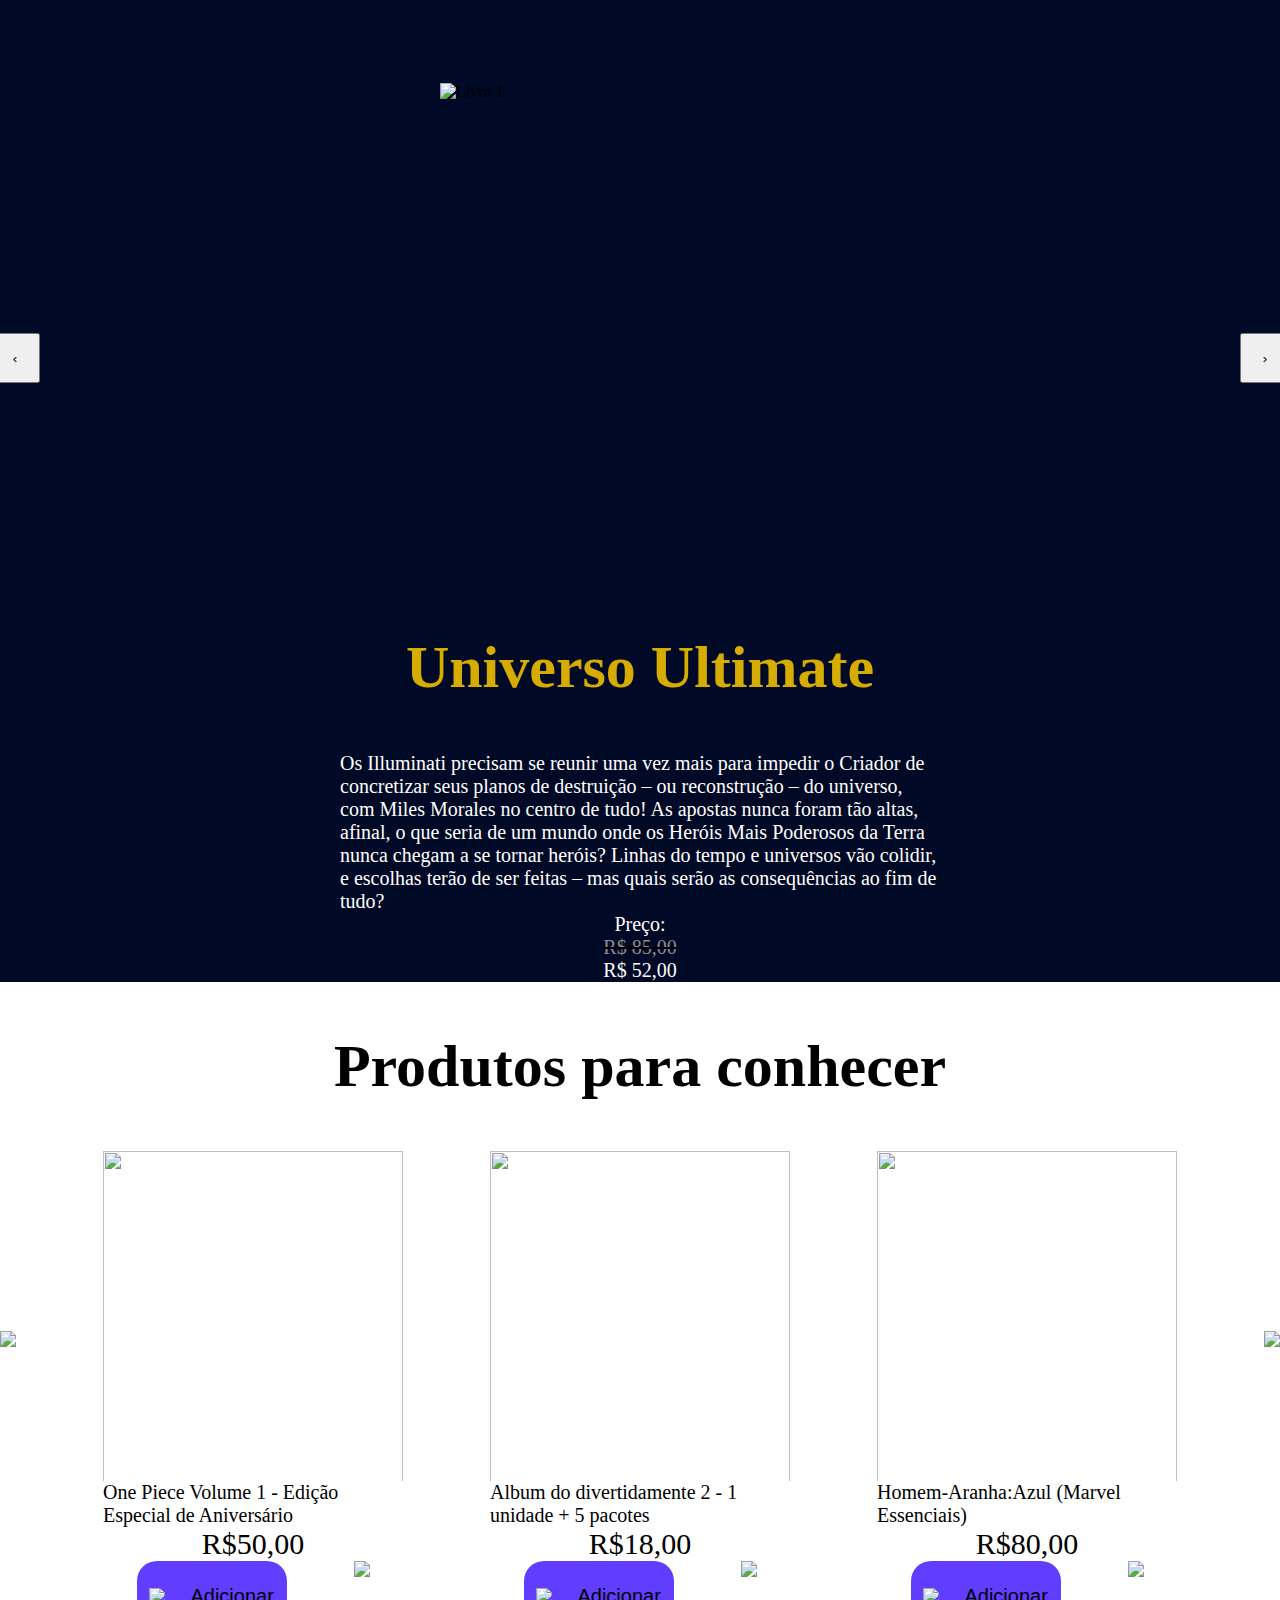
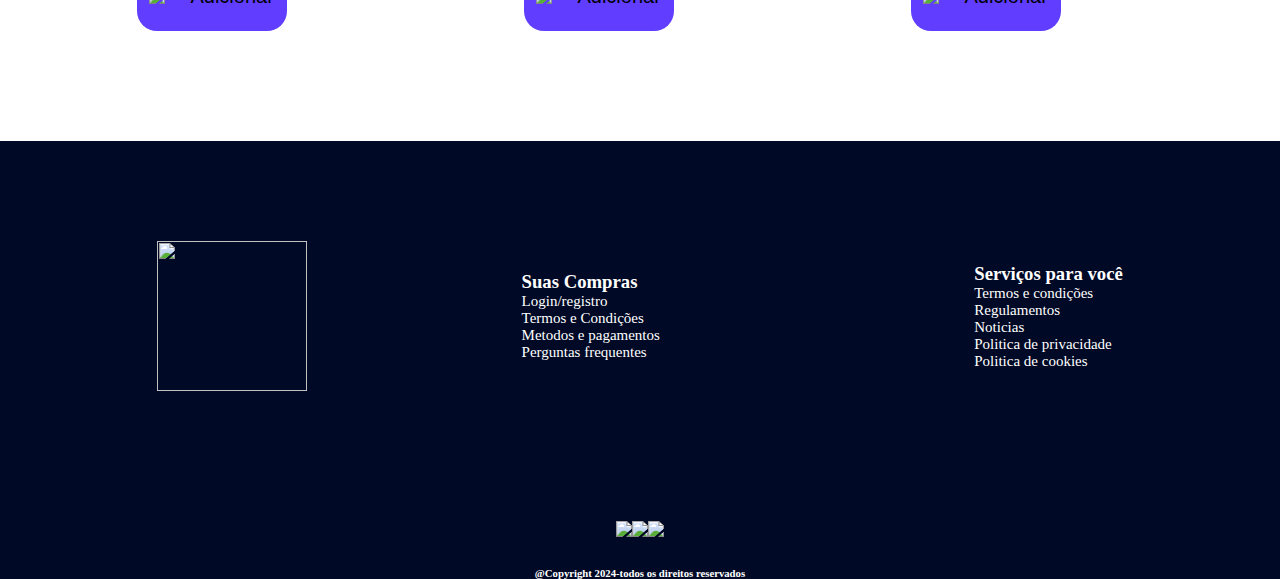
==== commit ccb7c477: "Arrumando defeitos" ====
--- a/index.html
+++ b/index.html
@@ -1,12 +1,14 @@
 <!DOCTYPE html>
 <html lang="pt-br">
+
 <head>
     <meta charset="UTF-8">
     <meta name="viewport" content="width=device-width, initial-scale=1.0">
     <link rel="stylesheet" href="./src/css/estilo.css">
     <title>Histopia</title>
-  <link rel="icon" href="./src/assets/logo histopia fundo.png" >
+    <link rel="icon" href="./src/assets/logo histopia fundo.png">
 </head>
+
 <body>
     <header>
         <a href="index.html"><img src="src/assets/logo histopia fundo.png" id="logo"></a>
@@ -18,7 +20,7 @@
             <a href="login.html"><img src="src/assets/icones users.png" class="icon_nav"></a>
         </div>
     </header>
-    <img id="imagens"/>
+    <img id="imagens" />
     <div id="empresas">
         <div class="botao">
             <a><img src="src/assets/icone marvel.png" class="logos"></a>
@@ -40,116 +42,148 @@
         <h2>Mais vendidos</h2>
         <div class="produtos">
             <img src="src/assets/icone seta.png" class="seta">
-            <div>
+            <div class="card" onclick="window.open('pokemon.html')">
                 <img src="src/assets/foto poke.png" class="produtoimg">
-                <p class="shorttxt">Pokemón scarlet e violet - 1 unidade</p>
-                <p class="valorprod">R$6,00</p>
-                <div class="compra">
-                    <button class="carrinho"><img src="src/assets/icone carrinho 2.png"><p>Adicionar</p></button>
-                    <img src="src/assets/Icone coeação.png" class="coracao">
+                <div class="barra">
+                    <p class="shorttxt">Pokemón scarlet e violet - 1 unidade</p>
+                    <p class="valorprod">R$6,00</p>
+                    <div class="compra">
+                        <button class="carrinho"><img src="src/assets/icone carrinho 2.png">
+                            <p>Adicionar</p>
+                        </button>
+                        <img src="src/assets/Icone coeação.png" class="coracao">
+                    </div>
                 </div>
             </div>
-            <div>
-                <img src="src/assets/foto copa.png" class="produtoimg">
-                <p class="shorttxt">Album da Copa 2022 - 1 unidade</p>
-                <p class="valorprod">R$20,00</p>
-                <div class="compra">
-                    <button class="carrinho"><img src="src/assets/icone carrinho 2.png"><p>Adicionar</p></button>
-                    <img src="src/assets/Icone coeação.png" class="coracao">
+            <div class="card" onclick="window.open('copa.html')">
+                <img src="src/assets/foto copa.png" class="produtoimg"  >
+                <div class="barra">
+                    <p class="shorttxt">Album da Copa 2022 - 1 unidade</p>
+                    <p class="valorprod">R$20,00</p>
+                    <div class="compra">
+                        <button class="carrinho"><img src="src/assets/icone carrinho 2.png">
+                            <p>Adicionar</p>
+                        </button>
+                        <img src="src/assets/Icone coeação.png" class="coracao">
+                    </div>
                 </div>
             </div>
-            <div>
-                <img src="src/assets/foto vaga.png" class="produtoimg">
-                <p class="shorttxt">Mangá Vagabond - Vol 1</p>
-                <p class="valorprod">R$50,00</p>
-                <div class="compra">
-                    <button class="carrinho"><img src="src/assets/icone carrinho 2.png"><p>Adicionar</p></button>
-                    <img src="src/assets/Icone coeação.png" class="coracao">
+            <div class="card" onclick="window.open('manga.html')">
+                <img src="./src/assets/foto vaga.png" class="produtoimg">
+                <div class="barra">
+                    <p class="shorttxt">Mangá Vagabond - Vol 1</p>
+                    <p class="valorprod">R$50,00</p>
+                    <div class="compra">
+                        <button class="carrinho"><img src="src/assets/icone carrinho 2.png">
+                            <p>Adicionar</p>
+                        </button>
+                        <img src="src/assets/Icone coeação.png" class="coracao">
+                    </div>
                 </div>
             </div>
             <img src="src/assets/icone seta dire.png" class="seta">
         </div>
-    </div>    
-        <div id="ultimate">
-            <div id="ultimate2">
-                <button id="prev">&#8249;</button>
-                <div id="carousel">
-                    <div id="carousel-inner" style="display: flex; transition: transform 0.5s ease;">
-                        <img src="src/assets/foto ultimate.png" alt="Livro 1" data-title="Universo Ultimate" data-description="TEM INÍCIO A TRANSFORMAÇÃO DO UNIVERSO MARVEL! Os Illuminati precisam se reunir para salvar o universo." data-price="75" data-discount="52">
-                        <img src="src/assets/foto vampire.png" alt="Livro 2" data-title="Outro Livro" data-description="Descrição do segundo livro." data-price="80" data-discount="60">
-                        <img src="src/assets/foto man.png" alt="Livro 3" data-title="Mais Um Livro" data-description="Descrição do terceiro livro." data-price="90" data-discount="70">
-                        <img src="src/assets/foto monica.jpg" alt="Livro 4" data-title="Outro Livro" data-description="Descrição do segundo livro." data-price="80" data-discount="60">
-                    </div>
+    </div>
+    <div id="ultimate">
+        <div id="ultimate2">
+            <button id="prev">&#8249;</button>
+            <div id="carousel">
+                <div id="carousel-inner" style="display: flex; transition: transform 0.5s ease;">
+                    <img src="src/assets/foto ultimate.png" class="livros" alt="Livro 1" data-title="Universo Ultimate"
+                        data-description="Os Illuminati precisam se reunir uma vez mais para impedir o Criador de concretizar seus planos de destruição – ou reconstrução – do universo, com Miles Morales no centro de tudo! As apostas nunca foram tão altas, afinal, o que seria de um mundo onde os Heróis Mais Poderosos da Terra nunca chegam a se tornar heróis? Linhas do tempo e universos vão colidir, e escolhas terão de ser feitas – mas quais serão as consequências ao fim de tudo?" data-price="85" data-discount="52">
+                    <img src="src/assets/foto vampire.jpg" class="livros" alt="Livro 2" data-title="vampire knight Vol.1"
+                        data-description="Mesmo com a chegada de um momento de paz na feroz batalha entre humanos e vampiros, Kaname permanecia adormecido no seu esquife de gelo. Após muitos anos, ele recebe o coração de Yuuki e ressuscita como humano! Agora, será revelada a história ocorrida no milênio em que esteve adormecido.."  data-price="72" data-discount="60">
+                    <img src="src/assets/foto bleac.jpg" class="livros" alt="Livro 3" data-title="Mangá Bleac Vol.1"
+                        data-description="Ichigo Kurosaki, 15 anos. Ocupação: Colegial. E então... O ataque violento de um espírito maligno chamado ´Hollow´ faz suas irmãs caírem uma após a outra... A única forma de salvá-las é se tornar um Shinigami e lutar! Diante da morte iminente, o colegial Ichigo Kurosaki precisará tomar uma decisão que poderá mudar seu destino...!!"  data-price="90" data-discount="70">
+                    <img src="src/assets/foto monica.jpg" class="livros" alt="Livro 4" data-title="Turma da Monica"
+                        data-description="A Turma da Mônica é uma série de histórias em quadrinhos criada por Mauricio de Sousa, que acompanha um grupo de crianças vivendo diversas aventuras no Bairro do Limoeiro. As tramas geralmente envolvem situações engraçadas, desafios infantis, travessuras e lições de amizade.."  data-price="80" data-discount="60">
                 </div>
-                <button id="next">&#8250;</button>
             </div>
-            <div id="ultimatedesc">
-                <h2 id="title">Universo Ultimate</h2>
-                <p id="description">TEM INÍCIO A TRANSFORMAÇÃO DO UNIVERSO MARVEL! Os Illuminati precisam se reunir para salvar o universo.</p>
-                <p class="txtprice">Preço:</p>
-                <p id="price">R$ 75,00</p>
-                <p id="discount">R$ 52,00</p>
-            </div>
+            <button id="next">&#8250;</button>
         </div>
-        <h2>Produtos para conhecer</h2>
-        <div class="produtos">
-            <img src="src/assets/icone seta.png" class="seta">
-            <div>
-                <img src="src/assets/foto one.png" class="produtoimg">
+        <div id="ultimatedesc">
+            <h2 id="title">Universo Ultimate</h2>
+            <p id="description">TEM INÍCIO A TRANSFORMAÇÃO DO UNIVERSO MARVEL! 
+                Os Illuminati precisam se reunir para salvar o universo.</p>
+            <p class="txtprice">Preço:</p>
+            <s><p id="price">R$ 75,00</p></s>
+            <p id="discount">R$ 52,00</p>
+        </div>
+    </div>
+    <h2>Produtos para conhecer</h2>
+    <div class="produtos">
+        <img src="src/assets/icone seta.png" class="seta">
+        <div class="card" onclick="window.open('one.html')">
+            <img src="src/assets/foto one.png" class="produtoimg">
+            <div class="barra">
                 <p class="shorttxt">One Piece Volume 1 - Edição Especial de Aniversário</p>
                 <p class="valorprod">R$50,00</p>
                 <div class="compra">
-                    <button class="carrinho"><img src="src/assets/icone carrinho 2.png"><p>Adicionar</p></button>
+                    <button class="carrinho"><img src="src/assets/icone carrinho 2.png">
+                        <p>Adicionar</p>
+                    </button>
                     <img src="src/assets/Icone coeação.png" class="coracao">
                 </div>
             </div>
-            <div>
-                <img src="src/assets/foto diver.png" class="produtoimg">
+        </div>
+        <div class="card" onclick="window.open('diver.html')">
+            <img src="src/assets/foto diver.png" class="produtoimg">
+            <div class="barra">
                 <p class="shorttxt">Album do divertidamente 2 - 1 unidade + 5 pacotes</p>
                 <p class="valorprod">R$18,00</p>
                 <div class="compra">
-                    <button class="carrinho"><img src="src/assets/icone carrinho 2.png"><p>Adicionar</p></button>
+                    <button class="carrinho"><img src="src/assets/icone carrinho 2.png">
+                        <p>Adicionar</p>
+                    </button>
                     <img src="src/assets/Icone coeação.png" class="coracao">
                 </div>
             </div>
-            <div>
-                <img src="src/assets/foto aranha.png" class="produtoimg">
+        </div>
+        <div class="card" onclick="window.open('homen.html')">
+            <img src="src/assets/foto aranha.png" class="produtoimg">
+            <div class="barra">
                 <p class="shorttxt">Homem-Aranha:Azul (Marvel Essenciais)</p>
                 <p class="valorprod">R$80,00</p>
                 <div class="compra">
-                    <button class="carrinho"><img src="src/assets/icone carrinho 2.png"><p>Adicionar</p></button>
+                    <button class="carrinho"><img src="src/assets/icone carrinho 2.png">
+                        <p>Adicionar</p>
+                    </button>
                     <img src="src/assets/Icone coeação.png" class="coracao">
                 </div>
             </div>
-            <img src="src/assets/icone seta dire.png" class="seta">
         </div>
-        <footer>
-            <img src="src/assets/Logo histopia.png" id="icon2">
-            <div class="tower">
-                <h3>Suas Compras</h3>
-                <p>Login/registro</p>
-                <p>Termos e Condições</p>
-                <p>Metodos e pagamentos</p>
-                <p>Perguntas frequentes</p>
+        <img src="src/assets/icone seta dire.png" class="seta">
+    </div>
+    <footer>
+        <div id="towers">
+        <img src="src/assets/Logo histopia.png" id="icon2">
+        <div class="tower">
+            <h3>Suas Compras</h3>
+            <p>Login/registro</p>
+            <p>Termos e Condições</p>
+            <p>Metodos e pagamentos</p>
+            <p>Perguntas frequentes</p>
+        </div>
+        <div class="tower">
+            <h3>Serviços para você</h3>
+            <p>Termos e condições</p>
+            <p>Regulamentos</p>
+            <p>Noticias</p>
+            <p>Politica de privacidade</p>
+            <p>Politica de cookies</p>
+        </div>
+        </div>
+        <div id="cadastro">
+            <div id="symbols">
+                <img src="src/assets/icon instagram.png">
+                <img src="src/assets/icon twitter.png">
+                <img src="src/assets/icon facebook.png">
             </div>
-            <div class="tower">
-                <h3>Serviços para você</h3>
-                <p>Termos e condições</p>
-                <p>Regulamentos</p>
-                <p>Noticias</p>
-                <p>Politica de privacidade</p>
-                <p>Politica de cookies</p>
-            </div>
-            <div id="cadastro">
-                <div id="symbols">
-                    <img src="src/assets/icon instagram.png">
-                    <img src="src/assets/icon twitter.png">
-                    <img src="src/assets/icon facebook.png">
-                </div>
-                <h6>@Copyright 2024-todos os direitos reservados</h6>
-            </div>
-        </footer>
-<script src="./src/js/script.js"></script>
+            <h6>@Copyright 2024-todos os direitos reservados</h6>
+        </div>
+    </footer>
+    <script src="./src/js/script.js"></script>
 </body>
+
 </html>
 <!--Desenvolvido por DevSpark LTDA-->--- a/src/css/estilo.css
+++ b/src/css/estilo.css
@@ -15,6 +15,7 @@
     justify-content: space-between;
     position: absolute;
     position:fixed;
+    z-index: 1;
 }
 #search{
     width: 300px;
@@ -44,6 +45,7 @@
 }
 #imagens{
     width: 100%;
+    height: 550px;
     margin-bottom: 50px;
     margin-top: 100px;
 }
@@ -81,6 +83,15 @@
     justify-content: center;
     font-size: 30px;
 }
+.card{
+    margin-bottom: 140px;
+    cursor:pointer;
+}
+.barra{
+    background-color: white;
+    margin-top: -120px;
+    position: absolute;
+}
 .carrinho{
     background-color: #603dff;
     display:flex;
@@ -128,6 +139,10 @@
     overflow: hidden;
     width: 400px;
 }
+.livros{
+    width: 400px;
+    height: 500px;
+}
 #ultimatedesc{
     display: flex;
     flex-direction: column;
@@ -154,7 +169,6 @@
 }
 footer{
     background-color: #000925;
-    display:flex;
     padding-top: 100px;
 }
 footer p{
@@ -168,6 +182,10 @@
     color: white;
     display: flex;
     justify-content: center;
+}
+#icon2{
+    height: 150px;
+    width: 150px;
 }
 .tower{
     margin-left: 100px;
@@ -183,6 +201,12 @@
     flex-direction: column;
     margin-left: -360px;
     margin-top: 200px;
+}
+#towers{
+    padding-left:100px;
+    display:flex;
+    justify-content: space-around;
+    align-items: center;
 }
 @media (max-width:500px) {
     header{
@@ -202,13 +226,14 @@
         width: 150px;
     }
     h2{
-        font-size: 40px;
+        font-size: 35px;
     }
     p{
-        font-size: 15px;
+        font-size: 12px;
     }
     #imagens{
         margin-top: 60px;
+        height: 100%;
     }
     .logos{
         height: 40px;
@@ -217,13 +242,21 @@
     .seta{
         height: 30px;
         width: 30px;
+        margin-top: 100px;
     }
     .produtoimg{
         width:100px;
         height: 140px;
     }
     .shorttxt{
-        width: 100px;
+        width: 90px;
+    }
+    .barra{
+        margin-top: -30px;
+        height: 90px;
+    }
+    .card{
+        margin-bottom: 180px;
     }
     .valorprod{
         font-size: 20px;
@@ -254,9 +287,6 @@
     #ultimatedesc{
         width: 490px;
     }
-    footer{
-        flex-direction: column;
-    }
     footer p{
         font-size: 12px;
     }
@@ -264,8 +294,8 @@
         font-size: 20px;
     }
     #icon2{
-        width: 180px;
-        height: 180px;
+        width: 120px;
+        height: 120px;
         margin-left: 135px;
     }
     .tower{
@@ -273,4 +303,8 @@
         margin-right: 0px;
         margin-top: 40px;
     }
+    #towers{
+        padding-left: 0;
+        flex-direction: column;
+    }
 }